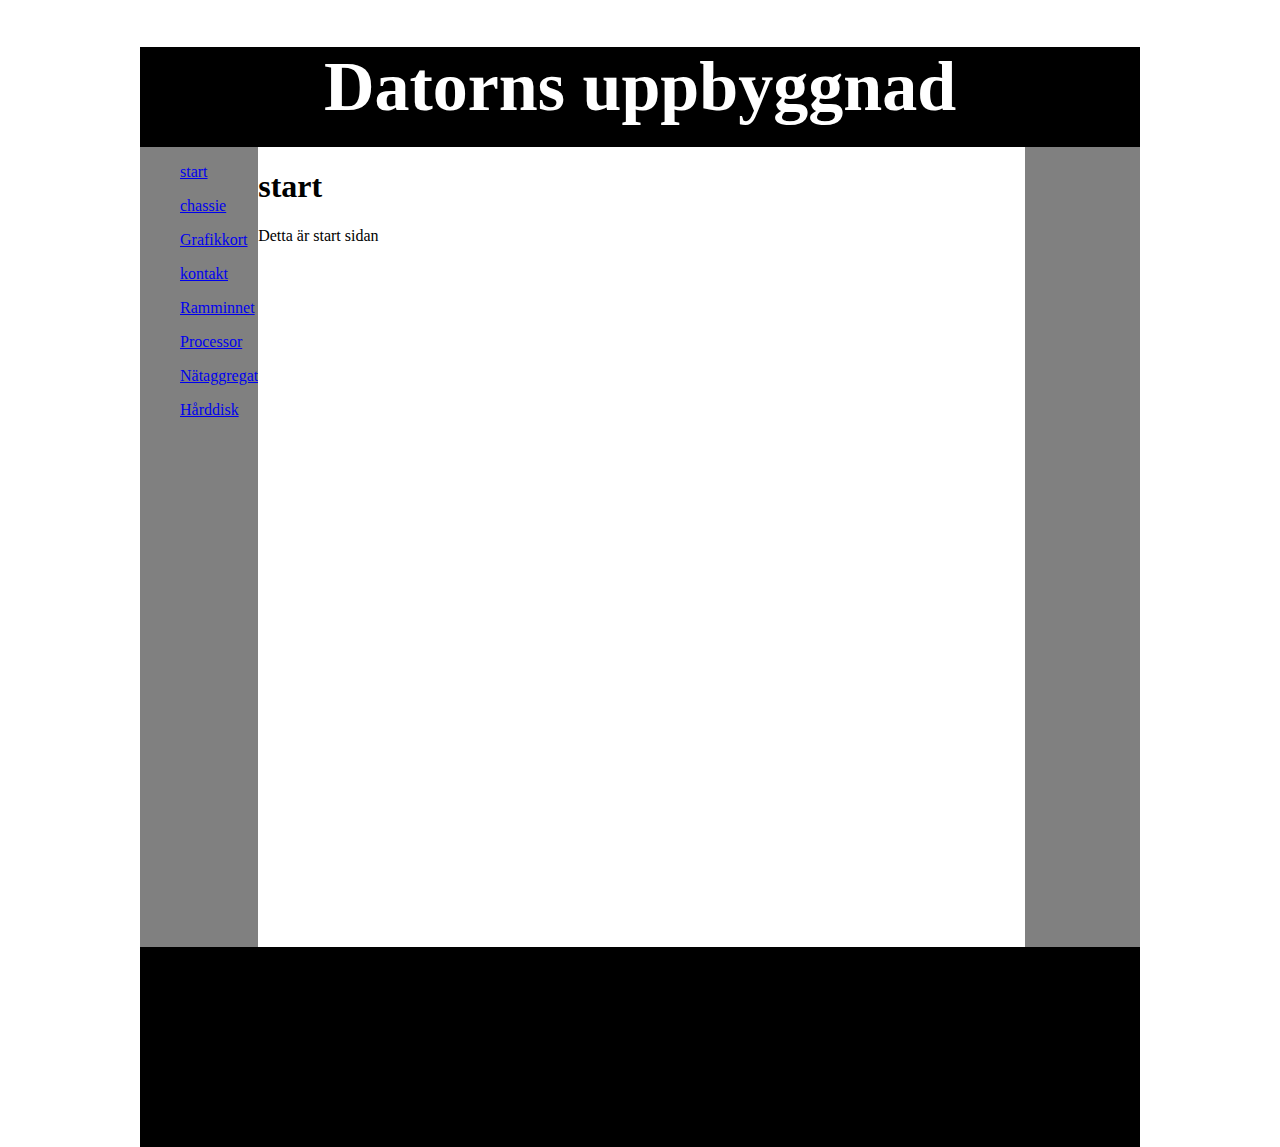
==== index.html @ 117d7a0b "ändring i sidan" ====
<!DOCTYPE html>
<html lang="sv" dir="ltr">
<head>
<meta charset="utf-8">

 <link rel="stylesheet" type="text/css" href="css/style.css">


  </head>

<body>
<div id="wrapper">
  <header>
    <h1> Datorns uppbyggnad </h1>
  </header>
  <nav>
  <!-- <a href="index.html"> start</a>
    <a href="chassie.html">chassie</a>
    <a href="cpu.html">cpu</a>
    <a href="kontakta.html">kontakt</a> -->

  </nav>
  <div id="center">
<aside>
<ul>
<P>  <a href="index.html"> start</a> </P>

  <P> <a href="chassie.html">chassie</a> </P>

   <p> <a href="Grafikkort.html">Grafikkort</a> </P>

   <P> <a href="Kontakta.html">kontakt</a> </P>

   <P> <a href="Ramminnet.html">Ramminnet</a> </P>

   <P> <a href="Processor.html">Processor</a> </P>

   <P> <a href="Nätaggregat.html">Nätaggregat</a> </P>

   <P> <a href="Hårddisk.html">Hårddisk</a> </P>

 </ul>
 </aside>

    <main>
      <h1> start</h1>
      Detta är start sidan
     </main>
     <aside>

     </aside>


  </div>

<footer>

</footer>
</div>

</body>

</html>
---- css/style.css ----
#wrapper{

  height: 800px;
  width: 1000px;
  background-color: pink;
  margin-left: auto;
  margin-right: auto;
}
header{
  width: 1000px;
  height: 100px;
  background-color: black;
  text-align: center;
  font-size: 35px;
  color: white;

}
nav{
  width: 1000;
  height: 60;
  background-color: grey;
}
#center{
  display:flex;
}
main{
  height: 800px;
  width: 800px;
  background-color: white;

}
aside{
  height: 800px;
  width: 120px;
  background-color: grey;


}



footer{
height: 200px;
width: 1000px;
background-color: black;



}
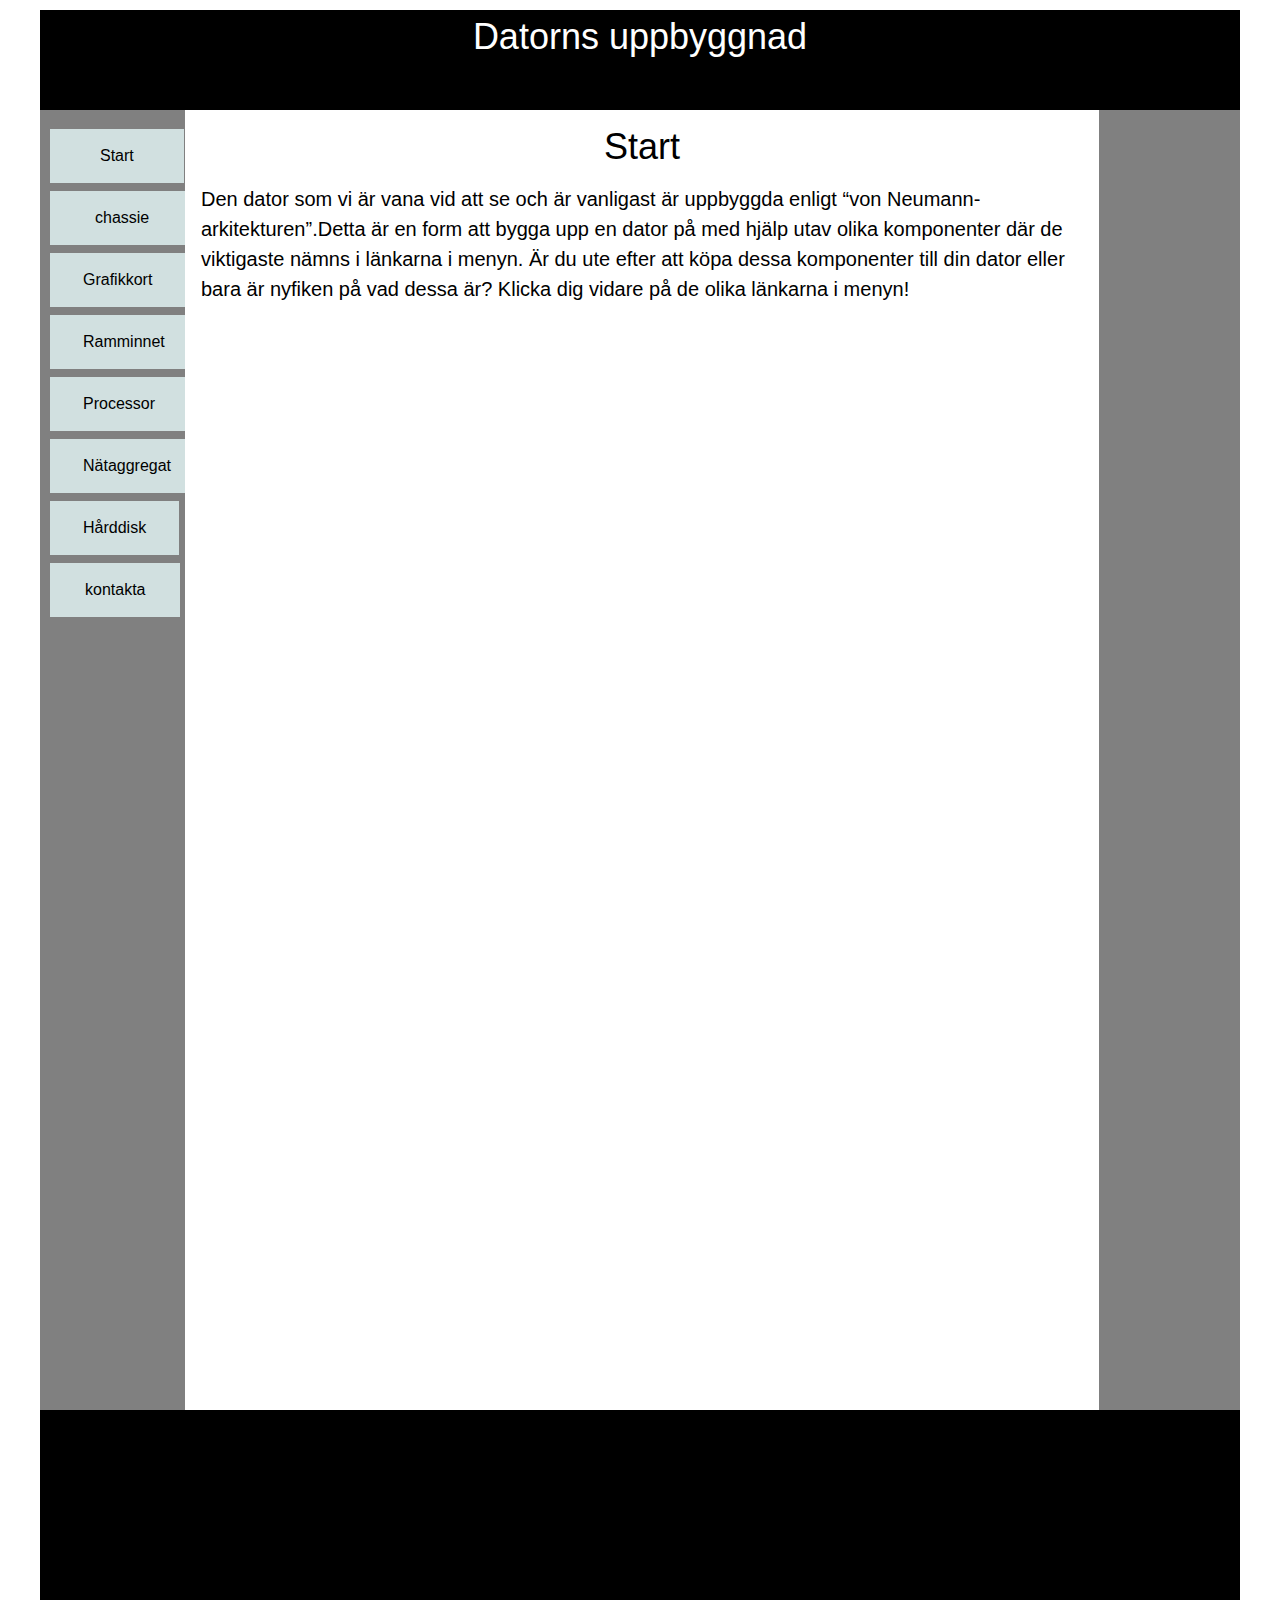
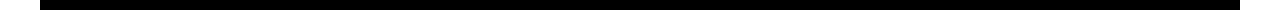
==== commit 5ef6a6d1: "ändring hela sidan" ====
--- a/index.html
+++ b/index.html
@@ -1,7 +1,9 @@
 <!DOCTYPE html>
 <html lang="sv" dir="ltr">
+
 <head>
 <meta charset="utf-8">
+
 
  <link rel="stylesheet" type="text/css" href="css/style.css">
 
@@ -23,13 +25,28 @@
   <div id="center">
 <aside>
 <ul>
-<P>  <a href="index.html"> start</a> </P>
+  <a href="index.html" class="startbutton"> Start</a>
 
-  <P> <a href="chassie.html">chassie</a> </P>
+  <a href="chassie.html" class="chassiebutton"> chassie</a>
+
+  <a href="Grafikkort.html" class="button"> Grafikkort</a>
+
+  <a href="Ramminnet.html" class="button"> Ramminnet</a>
+
+  <a href="Processor.html" class="button"> Processor</a>
+
+  <a href="Nätaggregat.html" class="button"> Nätaggregat</a>
+
+  <a href="Hårddisk.html" class="button"> Hårddisk</a>
+
+  <a href="kontakta.html" class="kontktabutton"> kontakta</a>
+
+
+  <!--<P> <a href="chassie.html">chassie</a> </P>
 
    <p> <a href="Grafikkort.html">Grafikkort</a> </P>
 
-   <P> <a href="Kontakta.html">kontakt</a> </P>
+   <P> <a href="kontakta.html">kontakt</a> </P>
 
    <P> <a href="Ramminnet.html">Ramminnet</a> </P>
 
@@ -37,14 +54,25 @@
 
    <P> <a href="Nätaggregat.html">Nätaggregat</a> </P>
 
-   <P> <a href="Hårddisk.html">Hårddisk</a> </P>
+   <P> <a href="Hårddisk.html">Hårddisk</a> </P>-->
 
  </ul>
  </aside>
+<link rel="stylesheet" href="https://www.w3schools.com/w3css/4/w3.css">
+    <main>
+      <div class="w3-container w3-center w3-animate-top">
+      <h1> Start</h1>
+      <h4>
+Den dator som vi är vana vid att se och är vanligast är uppbyggda enligt
+“von Neumann-arkitekturen”.Detta är en form att bygga upp en dator på med
+hjälp utav olika komponenter där de viktigaste nämns i länkarna i menyn.
+Är du ute efter att köpa dessa komponenter till din dator eller bara är
+nyfiken på vad dessa är? Klicka dig vidare på de olika länkarna i menyn!
+</div>
 
-    <main>
-      <h1> start</h1>
-      Detta är start sidan
+</h4>
+
+
      </main>
      <aside>
 
--- a/css/style.css
+++ b/css/style.css
@@ -1,15 +1,20 @@
 
+ul{
 
+margin-left: 0px;
+padding-left: 0px;
+
+}
 #wrapper{
 
-  height: 800px;
-  width: 1000px;
+  height: 1500px;
+  width: 1200px;
   background-color: pink;
   margin-left: auto;
   margin-right: auto;
 }
 header{
-  width: 1000px;
+  width: 1200px;
   height: 100px;
   background-color: black;
   text-align: center;
@@ -19,21 +24,21 @@
 }
 nav{
   width: 1000;
-  height: 60;
-  background-color: grey;
+  height: 100;
+  background-color: red;
 }
 #center{
   display:flex;
 }
 main{
-  height: 800px;
-  width: 800px;
+  height: 1300px;
+  width: 940px;
   background-color: white;
 
 }
 aside{
-  height: 800px;
-  width: 120px;
+  height: 1300px;
+  width: 145px;
   background-color: grey;
 
 
@@ -43,9 +48,86 @@
 
 footer{
 height: 200px;
-width: 1000px;
+width: 1200px;
 background-color: black;
 
 
 
 }
+
+
+
+.button {
+background-color: #d1e0e0;
+border: none;
+color: black;
+padding: 15px 33px;
+text-align: center;
+text-decoration: none;
+display: inline-block;
+font-size: 16px;
+margin: 4px 10px;
+cursor: pointer;
+}
+
+.startbutton{
+  background-color: #d1e0e0;
+  border: none;
+  color: black;
+  padding: 15px 50px;
+  text-align: center;
+  text-decoration: none;
+  display: inline-block;
+  font-size: 16px;
+  margin: 4px 10px;
+  cursor: pointer;
+
+}
+
+.chassiebutton{
+  background-color: #d1e0e0;
+  border: none;
+  color: black;
+  padding: 15px 45px;
+  text-align: center;
+  text-decoration: none;
+  display: inline-block;
+  font-size: 16px;
+  margin: 4px 10px;
+  cursor: pointer;
+}
+
+.kontktabutton{
+  background-color: #d1e0e0;
+  border: none;
+  color: black;
+  padding: 15px 35px;
+  text-align: center;
+  text-decoration: none;
+  display: inline-block;
+  font-size: 16px;
+  margin: 4px 10px;
+  cursor: pointer;
+
+}
+
+img {
+  display: block;
+  margin-left: auto;
+  margin-right: 10px;
+  width: auto;
+  height: auto;
+  float: right;
+}
+h4{
+  text-align: left;
+  margin-top: 30px
+}
+h1{
+  text-align: center;
+}
+
+
+a:hover, a:active {
+  background-color: red;
+}
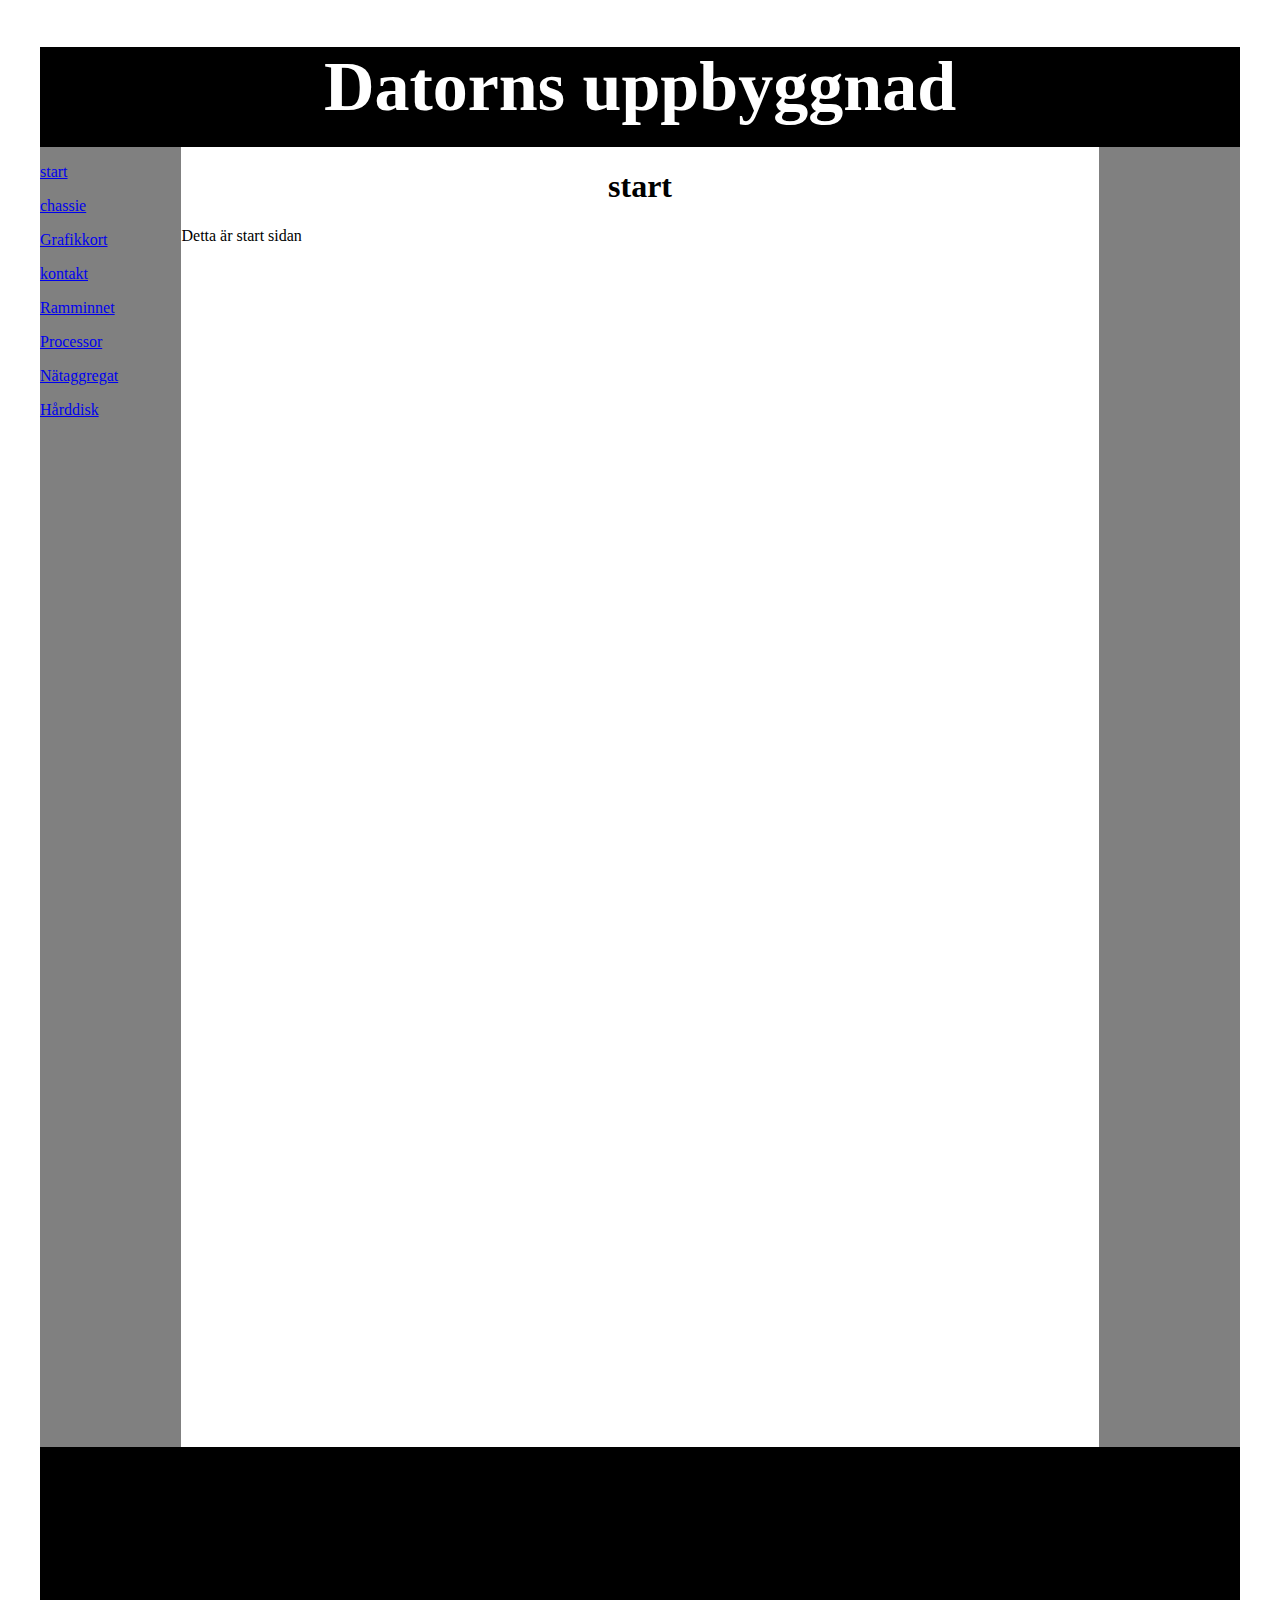
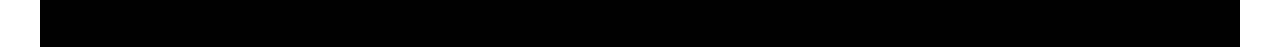
==== commit 567b0eef: "ändring hela sidan 2" ====
--- a/index.html
+++ b/index.html
@@ -1,9 +1,7 @@
 <!DOCTYPE html>
 <html lang="sv" dir="ltr">
-
 <head>
 <meta charset="utf-8">
-
 
  <link rel="stylesheet" type="text/css" href="css/style.css">
 
@@ -25,28 +23,13 @@
   <div id="center">
 <aside>
 <ul>
-  <a href="index.html" class="startbutton"> Start</a>
+<P>  <a href="index.html"> start</a> </P>
 
-  <a href="chassie.html" class="chassiebutton"> chassie</a>
-
-  <a href="Grafikkort.html" class="button"> Grafikkort</a>
-
-  <a href="Ramminnet.html" class="button"> Ramminnet</a>
-
-  <a href="Processor.html" class="button"> Processor</a>
-
-  <a href="Nätaggregat.html" class="button"> Nätaggregat</a>
-
-  <a href="Hårddisk.html" class="button"> Hårddisk</a>
-
-  <a href="kontakta.html" class="kontktabutton"> kontakta</a>
-
-
-  <!--<P> <a href="chassie.html">chassie</a> </P>
+  <P> <a href="chassie.html">chassie</a> </P>
 
    <p> <a href="Grafikkort.html">Grafikkort</a> </P>
 
-   <P> <a href="kontakta.html">kontakt</a> </P>
+   <P> <a href="Kontakta.html">kontakt</a> </P>
 
    <P> <a href="Ramminnet.html">Ramminnet</a> </P>
 
@@ -54,25 +37,14 @@
 
    <P> <a href="Nätaggregat.html">Nätaggregat</a> </P>
 
-   <P> <a href="Hårddisk.html">Hårddisk</a> </P>-->
+   <P> <a href="Hårddisk.html">Hårddisk</a> </P>
 
  </ul>
  </aside>
-<link rel="stylesheet" href="https://www.w3schools.com/w3css/4/w3.css">
+
     <main>
-      <div class="w3-container w3-center w3-animate-top">
-      <h1> Start</h1>
-      <h4>
-Den dator som vi är vana vid att se och är vanligast är uppbyggda enligt
-“von Neumann-arkitekturen”.Detta är en form att bygga upp en dator på med
-hjälp utav olika komponenter där de viktigaste nämns i länkarna i menyn.
-Är du ute efter att köpa dessa komponenter till din dator eller bara är
-nyfiken på vad dessa är? Klicka dig vidare på de olika länkarna i menyn!
-</div>
-
-</h4>
-
-
+      <h1> start</h1>
+      Detta är start sidan
      </main>
      <aside>
 
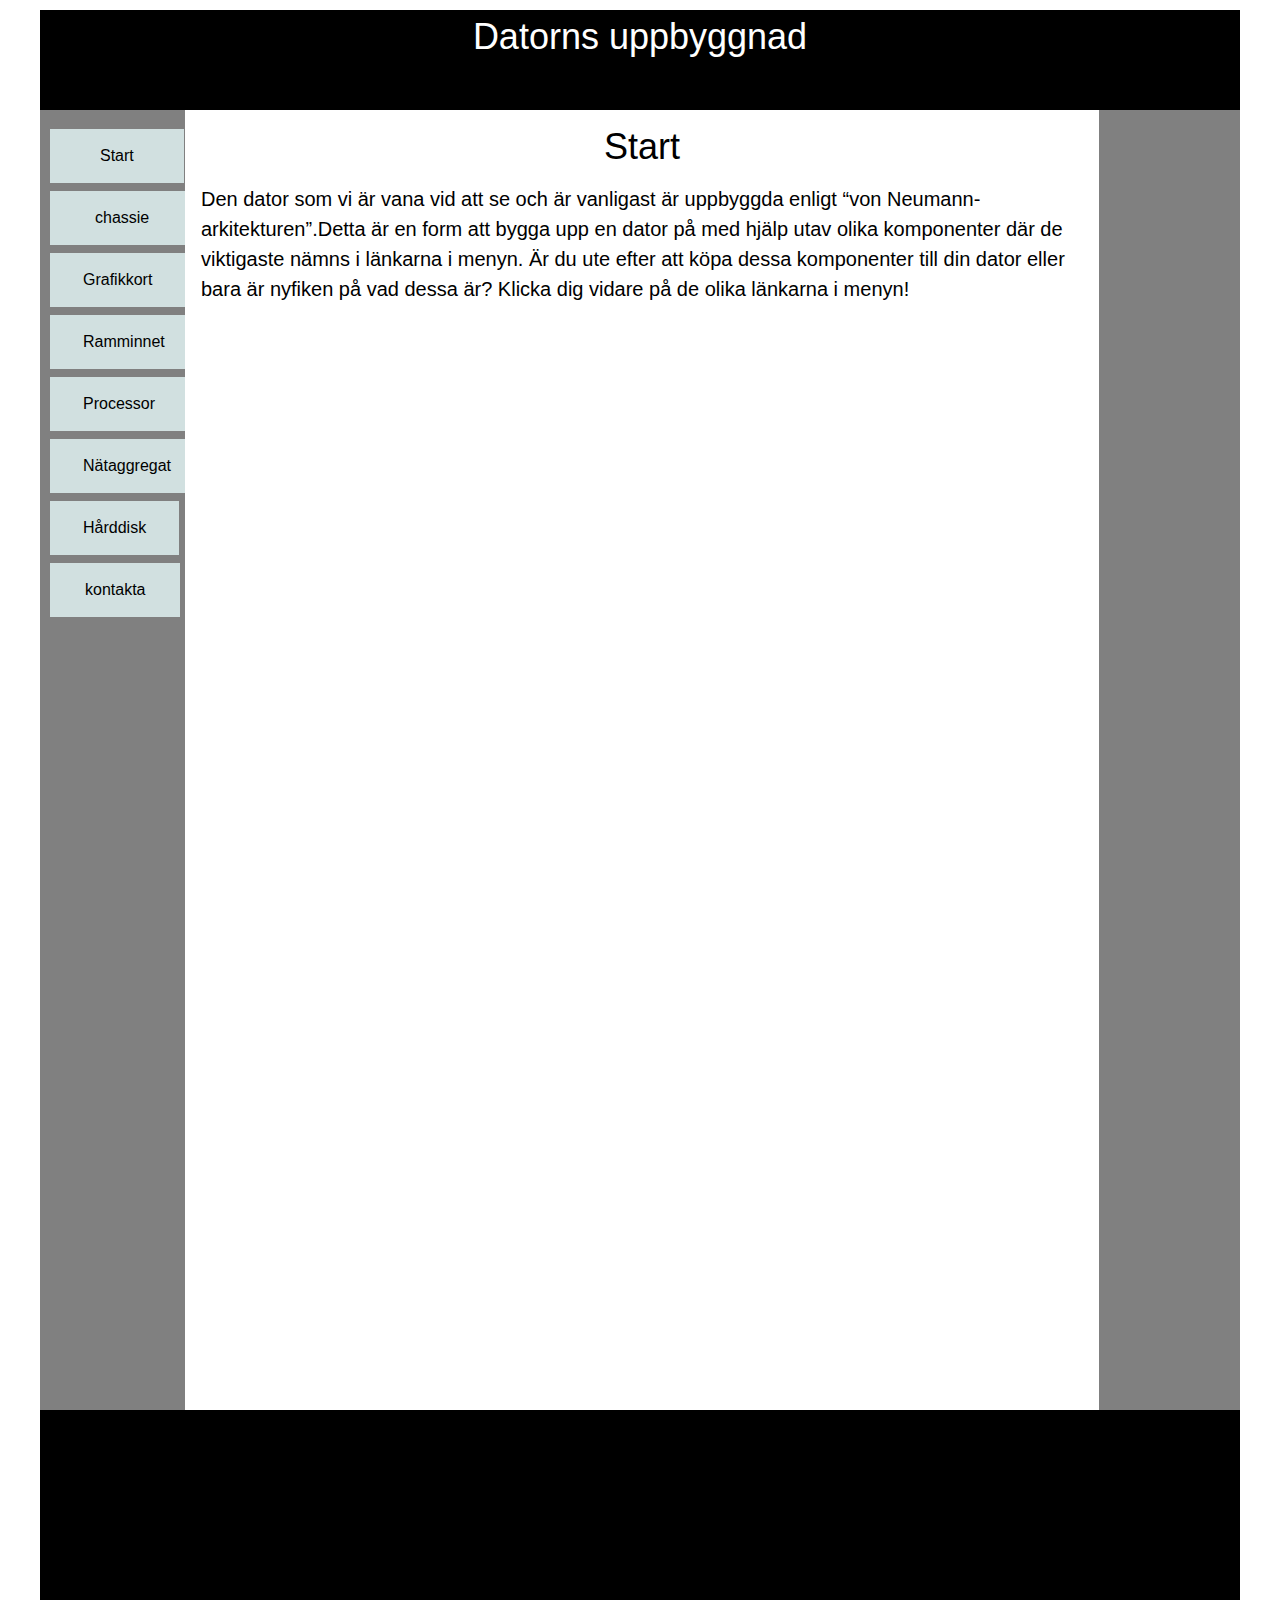
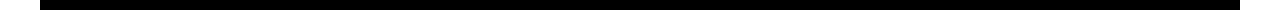
==== commit f7e8d2d1: "ändring" ====
--- a/index.html
+++ b/index.html
@@ -1,7 +1,9 @@
 <!DOCTYPE html>
 <html lang="sv" dir="ltr">
+
 <head>
 <meta charset="utf-8">
+
 
  <link rel="stylesheet" type="text/css" href="css/style.css">
 
@@ -23,13 +25,28 @@
   <div id="center">
 <aside>
 <ul>
-<P>  <a href="index.html"> start</a> </P>
+  <a href="index.html" class="startbutton"> Start</a>
 
-  <P> <a href="chassie.html">chassie</a> </P>
+  <a href="chassie.html" class="chassiebutton"> chassie</a>
+
+  <a href="Grafikkort.html" class="button"> Grafikkort</a>
+
+  <a href="Ramminnet.html" class="button"> Ramminnet</a>
+
+  <a href="Processor.html" class="button"> Processor</a>
+
+  <a href="Nätaggregat.html" class="button"> Nätaggregat</a>
+
+  <a href="Hårddisk.html" class="button"> Hårddisk</a>
+
+  <a href="kontakta.html" class="kontktabutton"> kontakta</a>
+
+
+  <!--<P> <a href="chassie.html">chassie</a> </P>
 
    <p> <a href="Grafikkort.html">Grafikkort</a> </P>
 
-   <P> <a href="Kontakta.html">kontakt</a> </P>
+   <P> <a href="kontakta.html">kontakt</a> </P>
 
    <P> <a href="Ramminnet.html">Ramminnet</a> </P>
 
@@ -37,14 +54,25 @@
 
    <P> <a href="Nätaggregat.html">Nätaggregat</a> </P>
 
-   <P> <a href="Hårddisk.html">Hårddisk</a> </P>
+   <P> <a href="Hårddisk.html">Hårddisk</a> </P>-->
 
  </ul>
  </aside>
+<link rel="stylesheet" href="https://www.w3schools.com/w3css/4/w3.css">
+    <main>
+      <div class="w3-container w3-center w3-animate-top">
+      <h1> Start</h1>
+      <h4>
+Den dator som vi är vana vid att se och är vanligast är uppbyggda enligt
+“von Neumann-arkitekturen”.Detta är en form att bygga upp en dator på med
+hjälp utav olika komponenter där de viktigaste nämns i länkarna i menyn.
+Är du ute efter att köpa dessa komponenter till din dator eller bara är
+nyfiken på vad dessa är? Klicka dig vidare på de olika länkarna i menyn!
+</div>
 
-    <main>
-      <h1> start</h1>
-      Detta är start sidan
+</h4>
+
+
      </main>
      <aside>
 
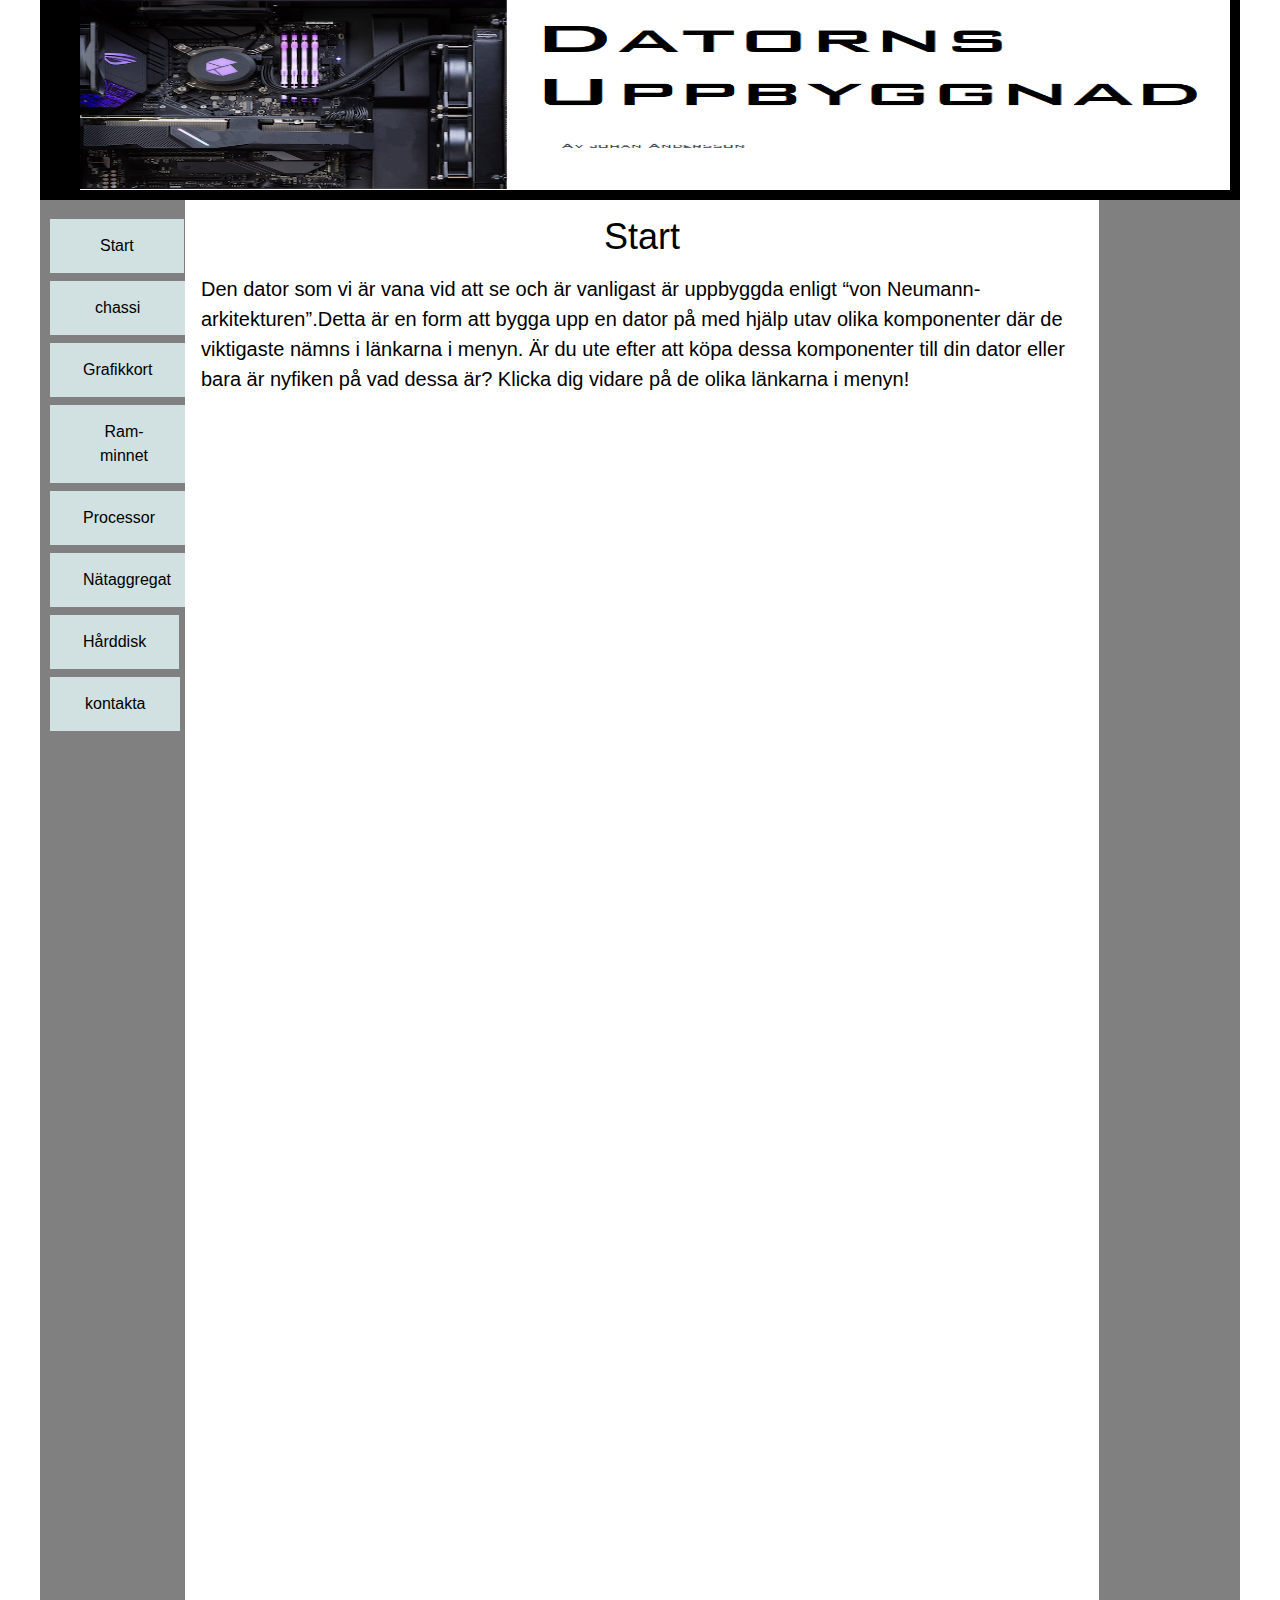
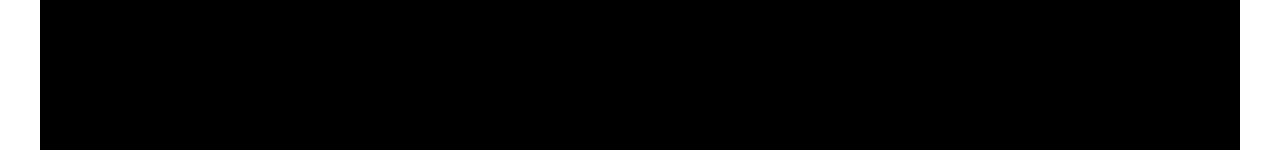
==== commit 182e66f9: "ändringar 03-04" ====
--- a/index.html
+++ b/index.html
@@ -13,7 +13,8 @@
 <body>
 <div id="wrapper">
   <header>
-    <h1> Datorns uppbyggnad </h1>
+  <img src="Datorns-uppbyggnad-logan.png" alt="logan"style="width:1150px;height:190px;border:0">
+
   </header>
   <nav>
   <!-- <a href="index.html"> start</a>
@@ -27,11 +28,11 @@
 <ul>
   <a href="index.html" class="startbutton"> Start</a>
 
-  <a href="chassie.html" class="chassiebutton"> chassie</a>
+  <a href="chassie.html" class="chassiebutton"> chassi</a>
 
   <a href="Grafikkort.html" class="button"> Grafikkort</a>
 
-  <a href="Ramminnet.html" class="button"> Ramminnet</a>
+  <a href="Ramminnet.html" class="Ramminne"> Ram-minnet</a>
 
   <a href="Processor.html" class="button"> Processor</a>
 
--- a/css/style.css
+++ b/css/style.css
@@ -15,7 +15,7 @@
 }
 header{
   width: 1200px;
-  height: 100px;
+  height: 200px;
   background-color: black;
   text-align: center;
   font-size: 35px;
@@ -31,13 +31,13 @@
   display:flex;
 }
 main{
-  height: 1300px;
+  height: 1400px;
   width: 940px;
   background-color: white;
 
 }
 aside{
-  height: 1300px;
+  height: 1400px;
   width: 145px;
   background-color: grey;
 
@@ -47,7 +47,7 @@
 
 
 footer{
-height: 200px;
+height: 150px;
 width: 1200px;
 background-color: black;
 
@@ -109,8 +109,20 @@
   margin: 4px 10px;
   cursor: pointer;
 
+
 }
-
+.Ramminne {
+background-color: #d1e0e0;
+border: none;
+color: black;
+padding: 15px 50px;
+text-align: center;
+text-decoration: none;
+display: inline-block;
+font-size: 16px;
+margin: 4px 10px;
+cursor: pointer;
+}
 img {
   display: block;
   margin-left: auto;
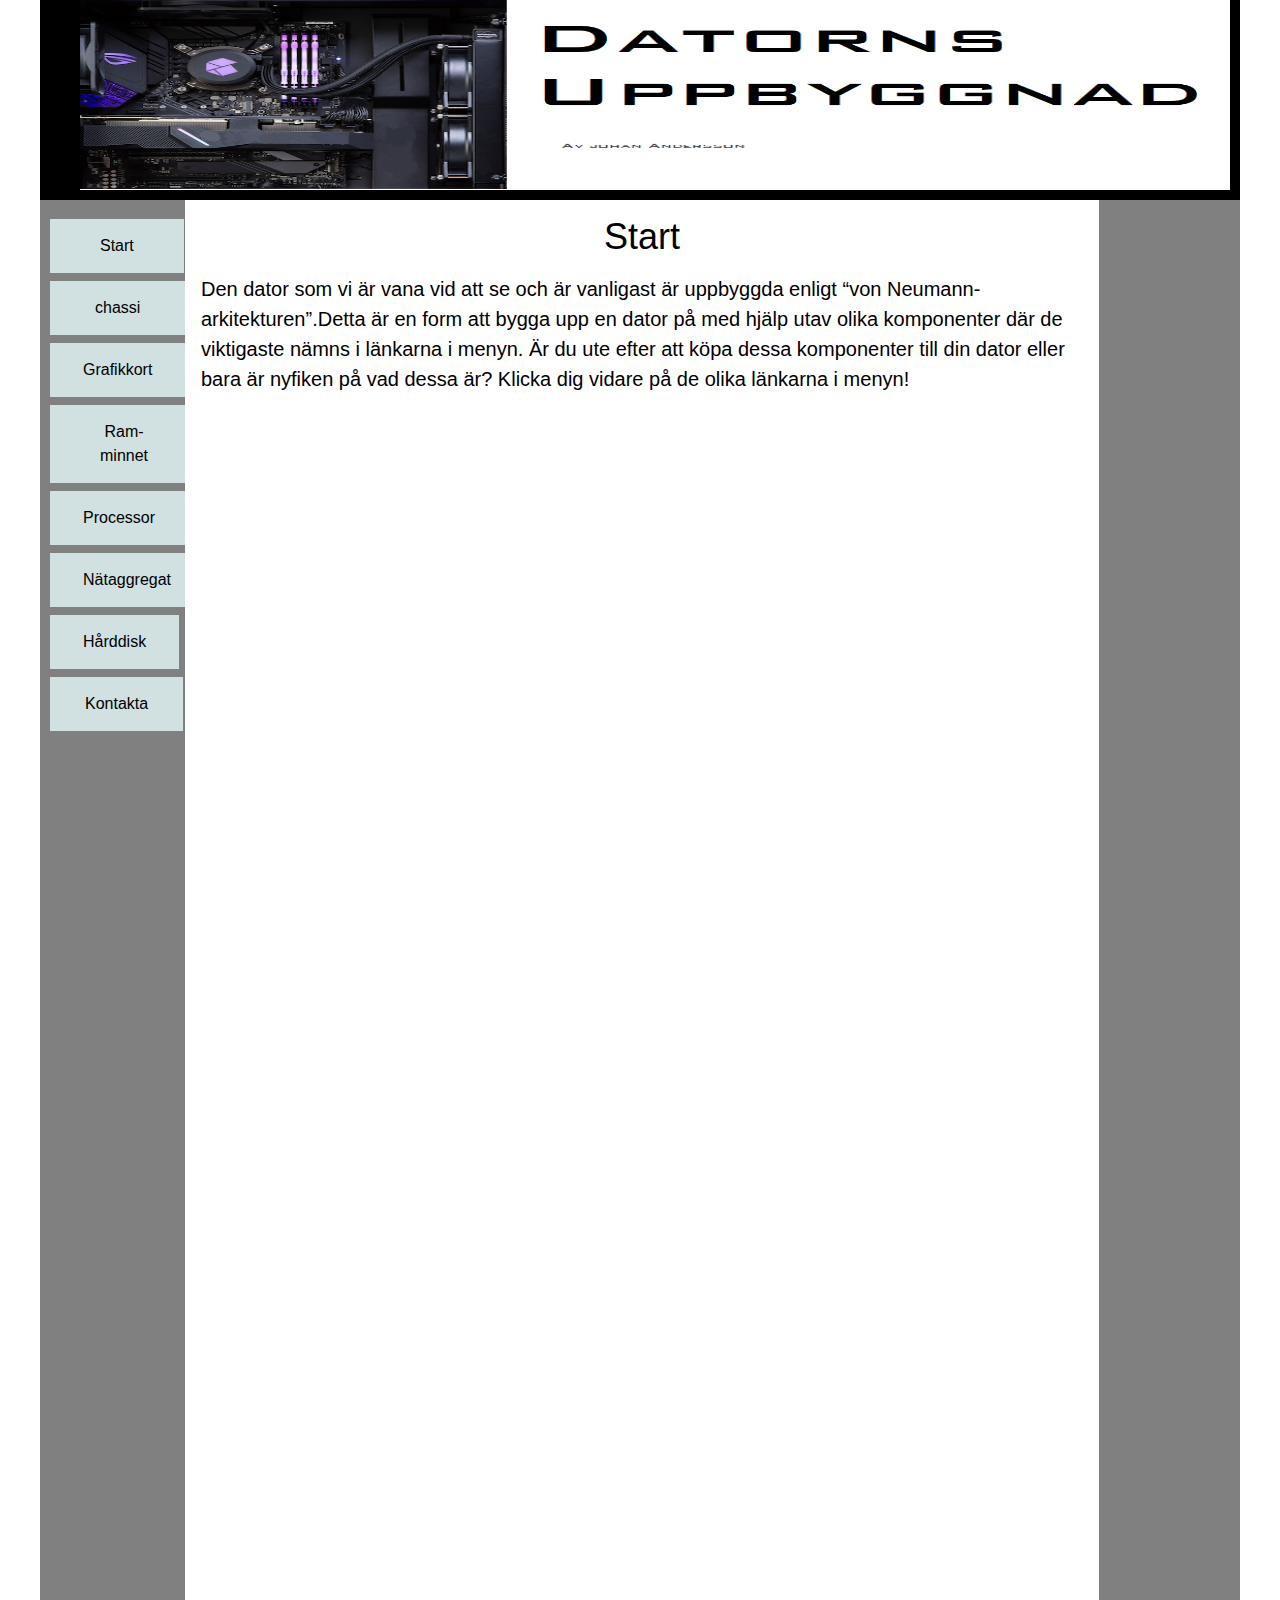
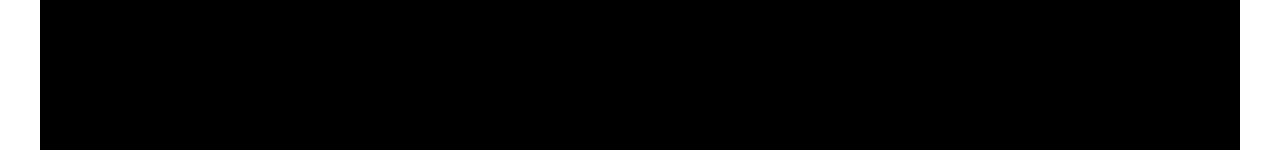
==== commit 94e40ef8: "försök med kontakta" ====
--- a/index.html
+++ b/index.html
@@ -40,7 +40,7 @@
 
   <a href="Hårddisk.html" class="button"> Hårddisk</a>
 
-  <a href="kontakta.html" class="kontktabutton"> kontakta</a>
+  <a href="Kontakta.html" class="kontktabutton"> Kontakta</a>
 
 
   <!--<P> <a href="chassie.html">chassie</a> </P>
--- a/css/style.css
+++ b/css/style.css
@@ -20,6 +20,7 @@
   text-align: center;
   font-size: 35px;
   color: white;
+  
 
 }
 nav{
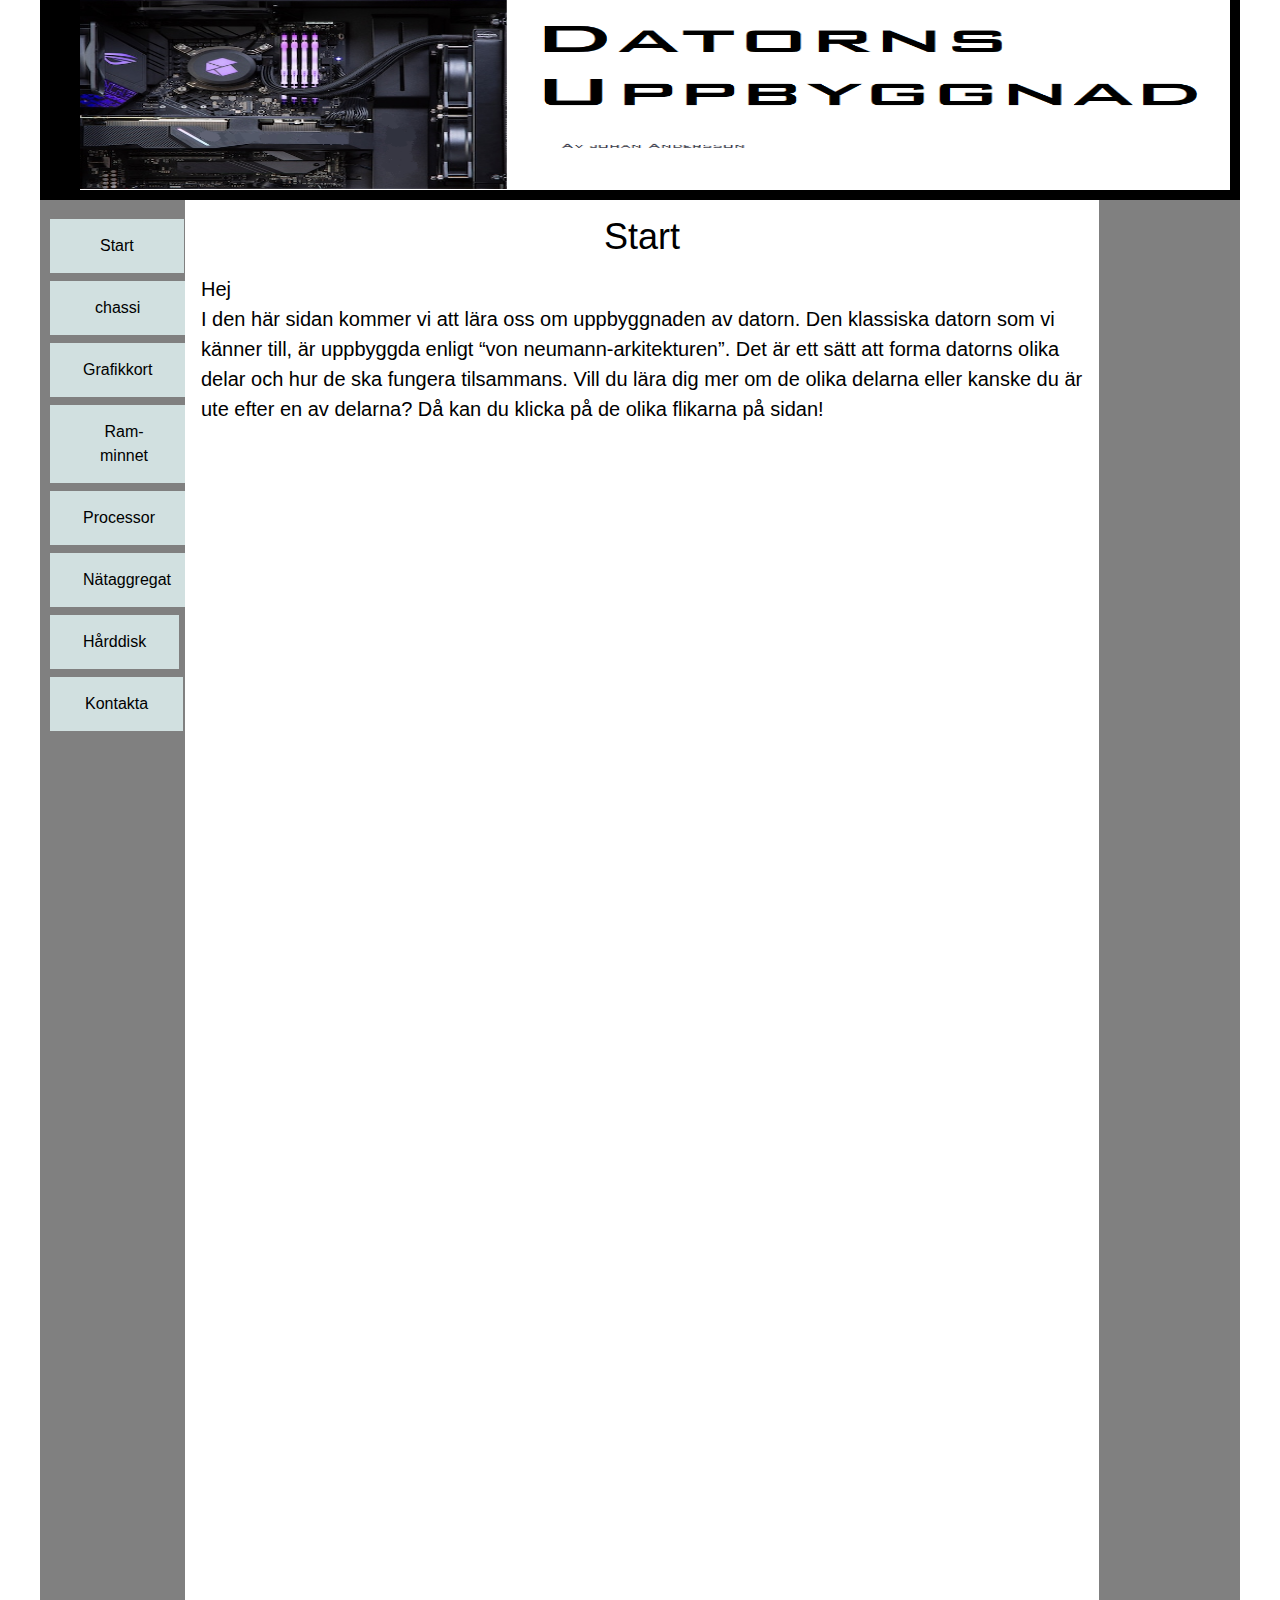
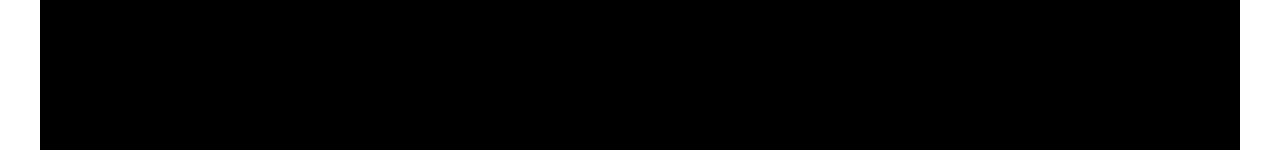
==== commit 924369bb: "ändring 06.09" ====
--- a/index.html
+++ b/index.html
@@ -64,11 +64,14 @@
       <div class="w3-container w3-center w3-animate-top">
       <h1> Start</h1>
       <h4>
-Den dator som vi är vana vid att se och är vanligast är uppbyggda enligt
-“von Neumann-arkitekturen”.Detta är en form att bygga upp en dator på med
-hjälp utav olika komponenter där de viktigaste nämns i länkarna i menyn.
-Är du ute efter att köpa dessa komponenter till din dator eller bara är
-nyfiken på vad dessa är? Klicka dig vidare på de olika länkarna i menyn!
+        Hej
+        <br>
+        I den här sidan kommer vi att lära oss om uppbyggnaden av datorn. Den klassiska datorn som vi känner
+        till, är uppbyggda enligt “von neumann-arkitekturen”. Det är ett sätt att forma datorns olika delar och hur de ska fungera tilsammans.
+        Vill du lära dig mer om de olika delarna eller kanske du är ute efter en av delarna? Då kan du klicka
+         på de olika flikarna på sidan!
+
+
 </div>
 
 </h4>
